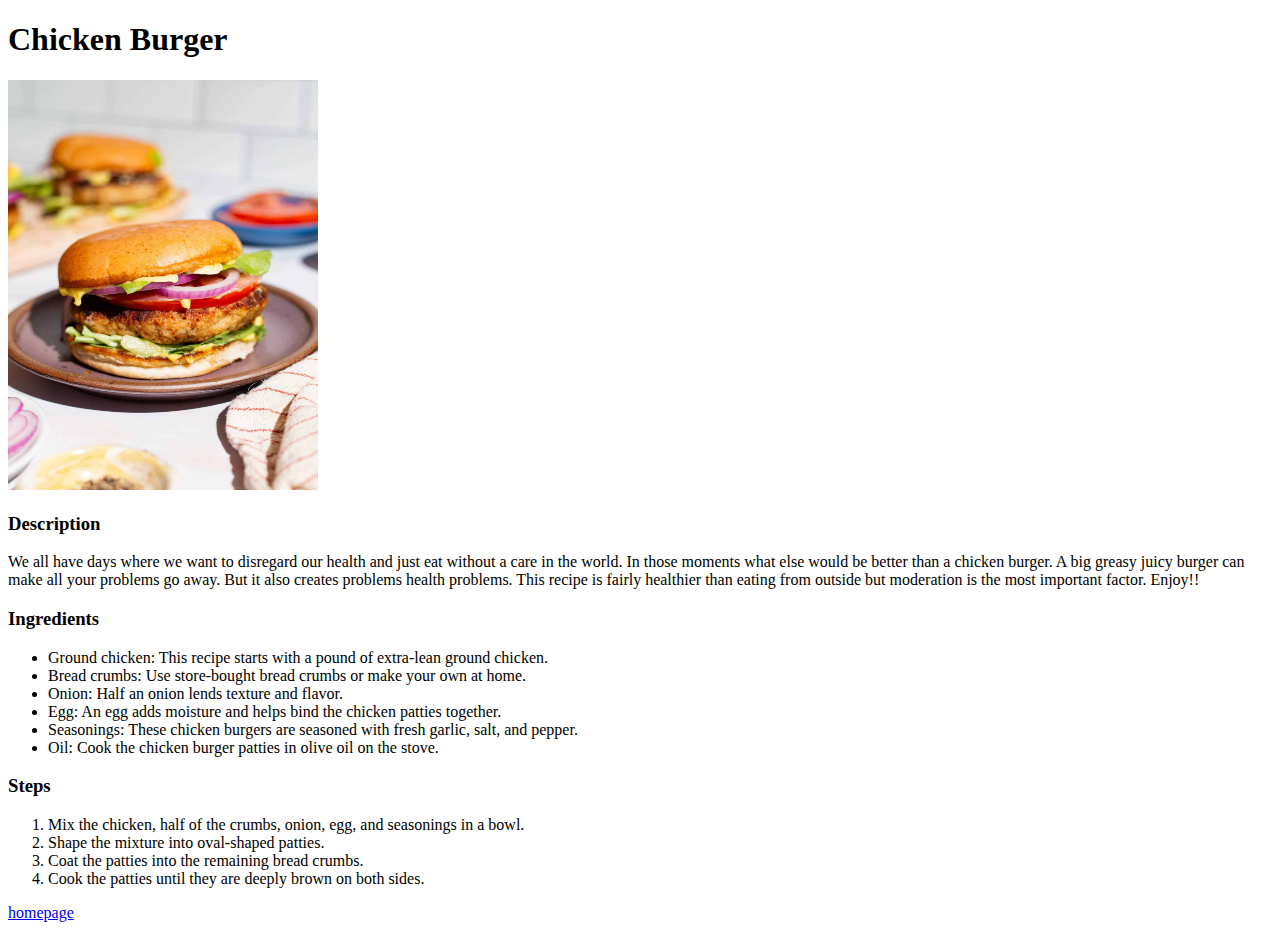
==== recipes/chickenburger.html @ 8f96052e "Created Index page, Image and recipes directory" ====
<!DOCTYPE html>
<html lang="en">
<head>
    <meta charset="utf-8">
    <title>Chicken Burger</title>
</head>
<body>
    <h1>Chicken Burger</h1>
    <img src="../images/ChickenBurger.jpg" alt="Chicken Burger Image" height="410" width="310">
    <h3>Description</h3>
    <p>
        We all have days where we want to disregard our health and just eat without a care in the world.
        In those moments what else would be better than a chicken burger.
        A big greasy juicy burger can make all your problems go away. But it also creates problems health problems.
        This recipe is fairly healthier than eating from outside but moderation is the most important factor. Enjoy!!
    </p>
    <h3>Ingredients</h3>
    <ul>
        <li>Ground chicken: This recipe starts with a pound of extra-lean ground chicken.</li>
        <li>Bread crumbs: Use store-bought bread crumbs or make your own at home.</li>
        <li>Onion: Half an onion lends texture and flavor.</li>
        <li>Egg: An egg adds moisture and helps bind the chicken patties together.</li>
        <li>Seasonings: These chicken burgers are seasoned with fresh garlic, salt, and pepper.</li>
        <li>Oil: Cook the chicken burger patties in olive oil on the stove.</li>
    </ul>
    <h3>Steps</h3>
    <ol>
       <li>Mix the chicken, half of the crumbs, onion, egg, and seasonings in a bowl.</li>
       <li>Shape the mixture into oval-shaped patties.</li> 
       <li>Coat the patties into the remaining bread crumbs.</li>
       <li>Cook the patties until they are deeply brown on both sides.</li>
    </ol>
    </p>
    <a href="../index.html">homepage</a>
</body>
</html>
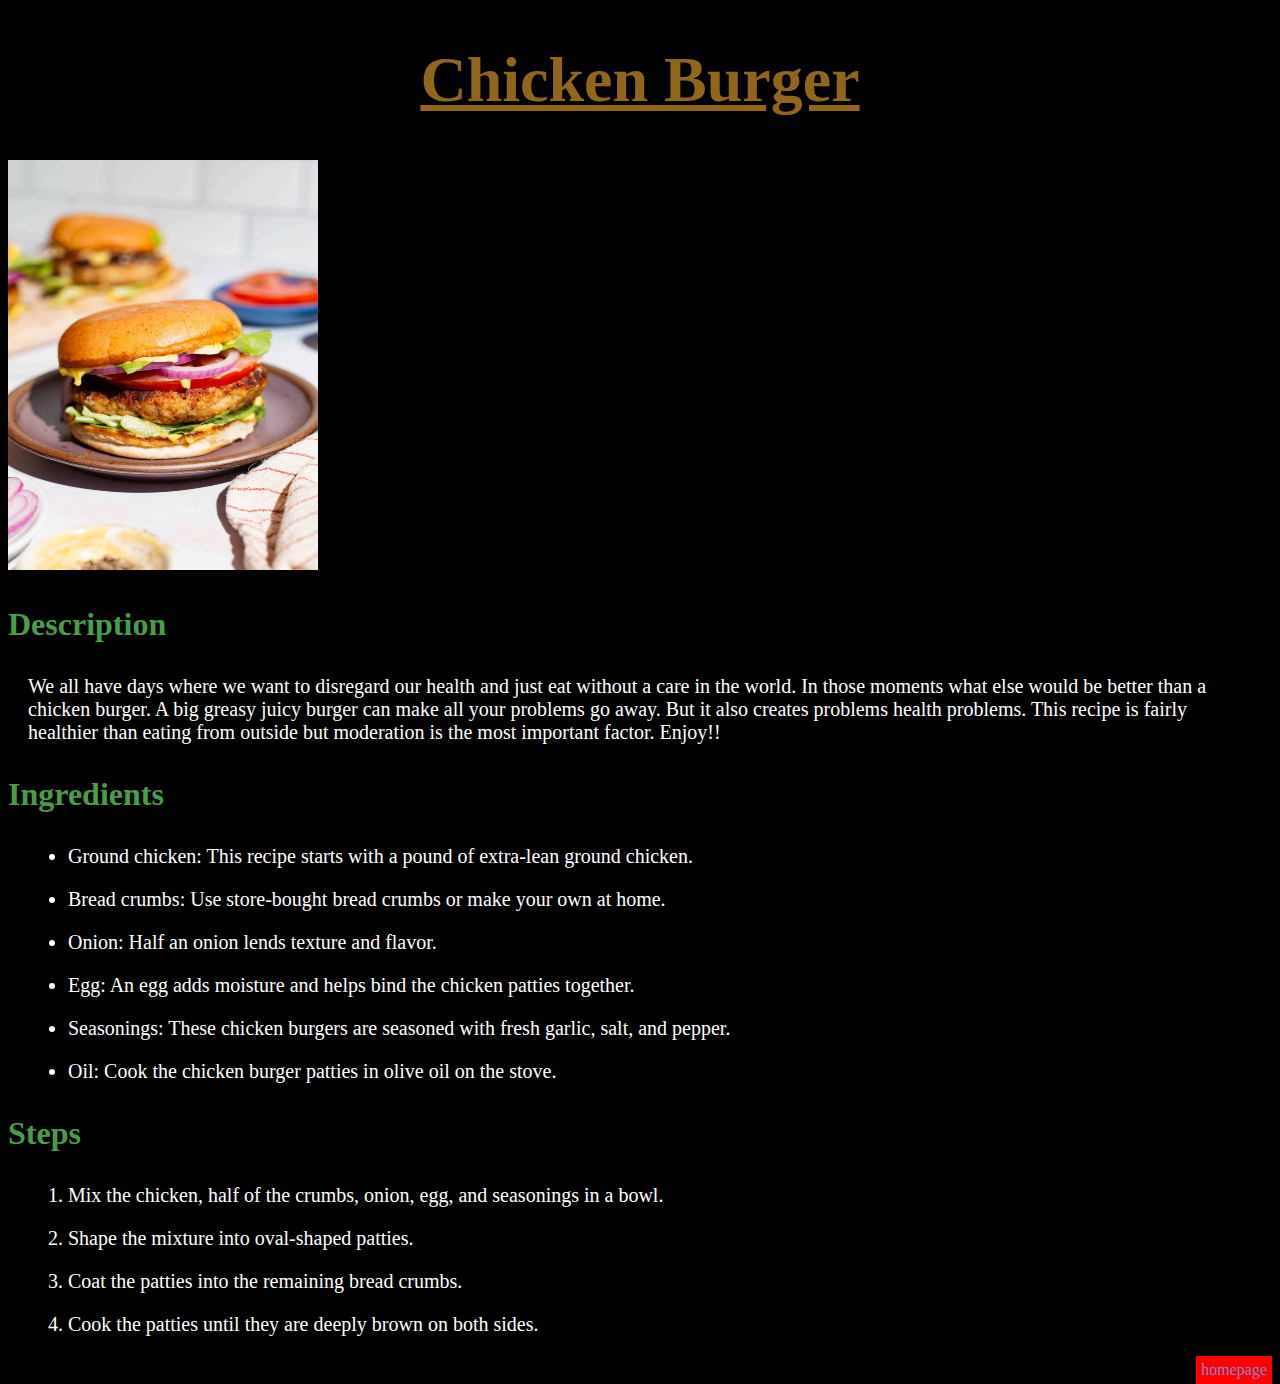
==== commit dd2fff6e: "Recipes pages were styled. Homepage button at the botton was styled." ====
--- a/recipes/chickenburger.html
+++ b/recipes/chickenburger.html
@@ -1,6 +1,7 @@
 <!DOCTYPE html>
 <html lang="en">
 <head>
+    <link rel="stylesheet" href="../styles/recipes.css">
     <meta charset="utf-8">
     <title>Chicken Burger</title>
 </head>
@@ -31,6 +32,6 @@
        <li>Cook the patties until they are deeply brown on both sides.</li>
     </ol>
     </p>
-    <a href="../index.html">homepage</a>
+    <a href="../index.html" class="homepage">homepage</a>
 </body>
 </html>--- a/styles/recipes.css
+++ b/styles/recipes.css
@@ -0,0 +1,36 @@
+body {
+    background-color: rgb(0, 0, 0);
+}
+
+h1 {
+    text-align: center;
+    text-decoration: underline;
+    font-size: 64px;
+    color:rgb(144, 103, 26);
+}
+
+p {
+    text-align: left;
+    margin: 20px;
+    font-size: 20px;
+    color: white;
+}
+
+h3 {
+    font-size: 32px;
+    color: rgb(73, 157, 73);
+}
+
+li {
+    margin: 20px;
+    font-size: 20px;
+    color: white;
+}
+
+.homepage {
+    color: rgb(135, 135, 204);
+    background-color: red;
+    text-decoration: wavy;
+    padding: 5px;
+    float: right;
+}